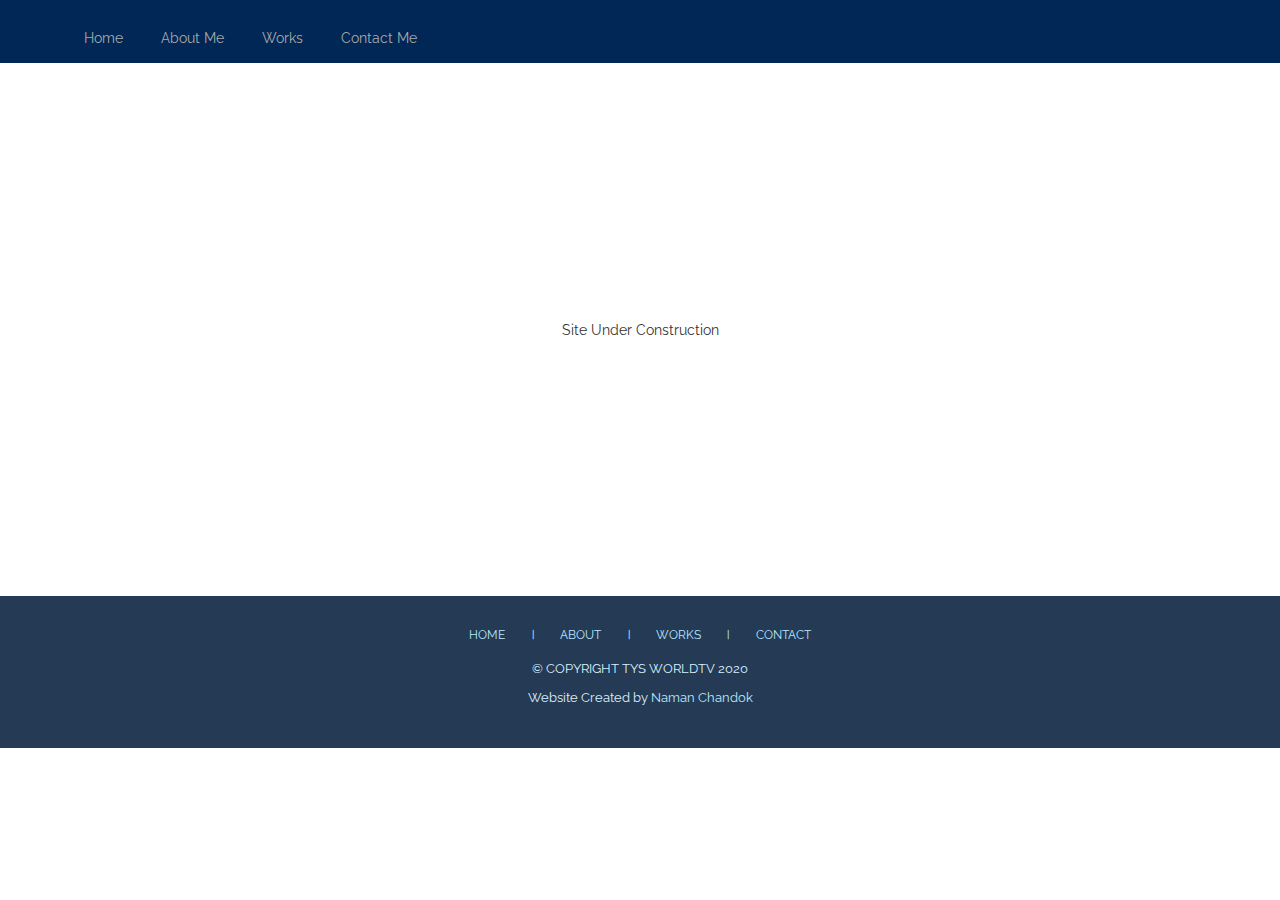
==== about.html @ 0881b540 "abcd" ====
<html>

<meta name="viewport" content="width=device-width, initial-scale=1.0">
<meta charset="utf-8">
    
<head>

<title>TYS worldTV | #YaziForever</title>  

<link href='https://fonts.googleapis.com/css?family=Raleway:400,100,200,300,400italic,500,100italic,700' rel='stylesheet' type='text/css'>
<link rel="stylesheet" href="https://use.fontawesome.com/releases/v5.2.0/css/all.css" integrity="sha384-hWVjflwFxL6sNzntih27bfxkr27PmbbK/iSvJ+a4+0owXq79v+lsFkW54bOGbiDQ" crossorigin="anonymous">
<link rel="stylesheet" href="https://maxcdn.bootstrapcdn.com/bootstrap/3.3.7/css/bootstrap.min.css">
<link href="https://fonts.googleapis.com/css?family=Dosis|Open+Sans" rel="stylesheet">
<link href='main.css' rel='stylesheet' type='text/css'>
<script src="https://maxcdn.bootstrapcdn.com/bootstrap/3.3.7/js/bootstrap.min.js"></script>
<script src="https://ajax.googleapis.com/ajax/libs/jquery/3.3.1/jquery.min.js"></script>

</head>
    
<body>
    
    <!-- NAVBAR -->
    
<div class="navbar">
    <a href="index.html">Home</a>
    <a href="about.html">About Me</a>
    <a href="works.html">Works</a>
    <a href="contact.html">Contact Me</a>
</div>     
    
   <div style="margin-top: 25%; margin-bottom: 20%; text-align: center"> Site Under Construction</div>
    
    <!-- HOME 
    
<div id="home">
    <div class="heading animated fadeInDown">
        <center>
            <h1>TYS worldTV</h1><br>
            <a href="#about">Get Started</a><br><br>
            <h3>#YaziForever at The Yazi Nation</h3>
        </center>
    </div>
</div>
    
    <!-- ABOUT 
    
<center>        
    <div id="about">
        <div class="about-head">
            <h2>About Me</h2>    
            <hr>
        </div>    
        <div class="row">
            <div class="col-md-8">
                <div class="writen">
                    <p> A cricketer and youtuber who started out doing youtube in Nov 2017 with the aim to entertain his audience. It was a slow start but in Nov 2018, his channel rocketed and jumped from 100 subs to 800 subs in just few months... In Oct 2019, TYS made it to 1k subs... <a href="about.html">Read More</a></p>    
                </div> 
            </div>
            <div class="col-md-2">
                <img>
            </div>
        </div>
    </div>
</center>
    
    <!-- FOOTER -->
    
<center>
   <div id="end">
        <div class="footer-text">
            <div class="footer-copy font-alt">
                <a href="index.html">Home</a>
                |
                <a href="about.html">About</a>
                |
                <a href="work.html">Works</a>
                | 
                <a href="contact.html">Contact</a>
            </div>
            <br>
         <big><p class="footer-made">&copy; COPYRIGHT TYS WORLDTV 2020</p> </big>
            <big><p class="footer-made"> Website Created by <a href="https://namanchandok.github.io"> Naman Chandok</a> </p></big>   
        </div>
    </div>
</center>
    
<script>
$(document).ready(function(){
        $("a").on('click', function(event) {
            if (this.hash !== "") {
                event.preventDefault();
                var hash = this.hash;
                
                $('html, body').animate({
                    scrollTop: $(hash).offset().top
                }, 800, function(){
                    window.location.hash = hash;
                });
            } 
        });
    });    
        
</script>
</body>    
</html>
---- main.css ----
/* PRE-REQUISITES */

* {
    margin: 0;
    padding: 0;
    box-sizing: border-box;
    font-family : 'Raleway', sans-serif;
}

html {
    margin: 0;
}
::-webkit-scrollbar {
    width: 10px;
}    
::-webkit-scrollbar-track {
    background-color: #0f0f0f;
}
::-webkit-scrollbar-thumb {
    background-color: #272727;
}

/* NAVBAR */

.navbar a:hover {
    color: #fff;
}
.navbar {
    overflow: hidden;
    background-color: #002755;
    position: fixed;
    width: 100%;
    border-radius: 0;
    z-index: 500;
    padding-left: 5%;
    padding-right: 5%;
    padding-top: 1%;
	-webkit-animation-duration: 2s;
    animation-duration: 2s;
    -webkit-animation-fill-mode: both;
    animation-fill-mode: both;
	-webkit-animation-name: InDown;
    animation-name: InDown;
    top: 0;
    transition: all 0.5s;	
}
.navbar a {
    float: left;
    display: block;
    color: #aaa;
    text-align: center;
    padding: 4px;
    text-decoration: none;
    transition: all 0.5s;
    margin: 10px 15px;
    position: relative;
}

.navbar a::after {
    position: absolute;
    bottom: 0;
    left: 0;
    right: 0;
    margin: auto;
    width: 0%;
    content: '.';
    color: transparent;
    background: #fff;
    height: 2px;
    transition: all 0.5s;
}

.navbar a:hover::after {
    width: 100%;
}

/*HOME*/

#home { 
    background: rgba(0, 17, 64, 0.32);
    height: 100%;
    width: 100%;
    max-width: 100%;
    overflow-x: hidden;
    z-index: -1;
    align-content: center;
    justify-content: center;
}    
#home::before {
    background-image: url(images/homebg.jpg);
    position: absolute;
    background-attachment: fixed;
    background-repeat: no-repeat;
    background-size: cover;
    content: "";
    height: 100%;
    width: 100%;
    z-index: -1;
}


#home .heading {
    padding-top: 35vh;
    visibility: visible;
    z-index: 1;
    padding-bottom: 160px;
}

#home .heading h1 {
    -webkit-animation-duration: 2s;
    animation-duration: 2s;
    -webkit-animation-fill-mode: both;
    animation-fill-mode: both;
	-webkit-animation-name: open;
    animation-name: open;
	animation-delay: 2s;
	-webkit-animation-delay: 2s;
}

#home .heading h3{
    animation-duration: 1s;
    animation-fill-mode: both;
    animation-name: fadeInDown;
    animation-delay: 3.25s;
}


#home .heading h1, h3 {
    color: #D9F2FF;
    font-size: 37.0224;
    font-family: 'Raleway', sans-serif;
    font-weight: 300;
    margin-top: 10px;
    margin-bottom: 10px;
    max-width: 80%;
}
    
#home h3 {
    font-size: 28.8;
}

#home a {
    color: #D9F2FF;
    border: #002755 solid 1.5px;
    background: none;
    border-radius: 30px;
    padding: 10 30;
    justify-content: center;
    align-content: center;
    transition: 0.5s;
    text-align: center;
    animation-duration: 1s;
    animation-fill-mode: both;
    animation-name: fadeInDown;
    animation-delay: 3.25s;
}

#home a:hover {
    background: #002755;
    color: #fff;
    text-decoration: none;
}

/* ABOUT */


.about-head h2{
    font-family: 'Raleway', sans-serif;
    font-weight: 300;
    color: #000;
}

#about h4,h5 {
    font-family: 'Raleway', sans-serif;
    font-weight: 300;
    text-transform: uppercase;
    letter-spacing: 2px;
    color: #000;
}

#about i {
    font-size: 50px;
    color: #292929;
    margin: 10px;
    color: #000;
}

.about-head hr {
    border-top:solid 2px #002755;
    width: 20%;
}

.row {
    margin: 0;
}

#about {
    padding: 50;
    color: #000;
    z-index: 2;
    align-content: center;
    justify-content: center;
}
    
#about .writen  {
    font-family: 'Raleway', sans-serif;
    text-align: left;
    font-weight: 300;
    padding-left: 10%;
    padding-right: 10%;
    color: #000;
}

#about .writen p {
    padding-top: 5%;
}
 
#about img {
    width: 80%
}

/*END*/

#end {
    color: rgb(217, 242, 255);
    background-color: rgb(36, 58, 85);
    font-size: 11px;
    font-family: 'Open Sans', sans-serif;
    padding: 30px;
}
    
.font-alt {
    color: rgb(185, 231, 255);
    font-family: 'Dosis', sans-serif;
    text-transform: uppercase;
    font-size: 12px;
}

#end .font-alt a {
    padding: 0 2%;
}

#end a {
    color: rgb(185, 231, 255);
}
    
/* ANIMATIONS */

@-webkit-keyframes open {
    0% {
        opacity: 0;
    }
    50% {
        opacity: 1;
        letter-spacing: 3px;
    }
    100% {
        letter-spacing: normal;
    }
}
         
@keyframes open {
    0% {
       opacity: 0;
    }
    50% {
       opacity: 1;
       letter-spacing: 3px;
    }
    100% {
       letter-spacing: normal;
    }
}

@keyframes fadeInDown {
    0% {
        opacity: 0;
        transform: translateY(-20px)
    }
    100% {
        opacity: 1;
        transform: translateY(0px)
    }
}
	
@-webkit-keyframes InDown {
    0% {
        -webkit-transform: translateY(-100px);
    }
    100% {
        -webkit-transform: translateY(0);
    }
}
         
@keyframes InDown {
    0% {
        -webkit-transform: translateY(-100px);
    }
    100% {
        -webkit-transform: translateY(0);
    }
}
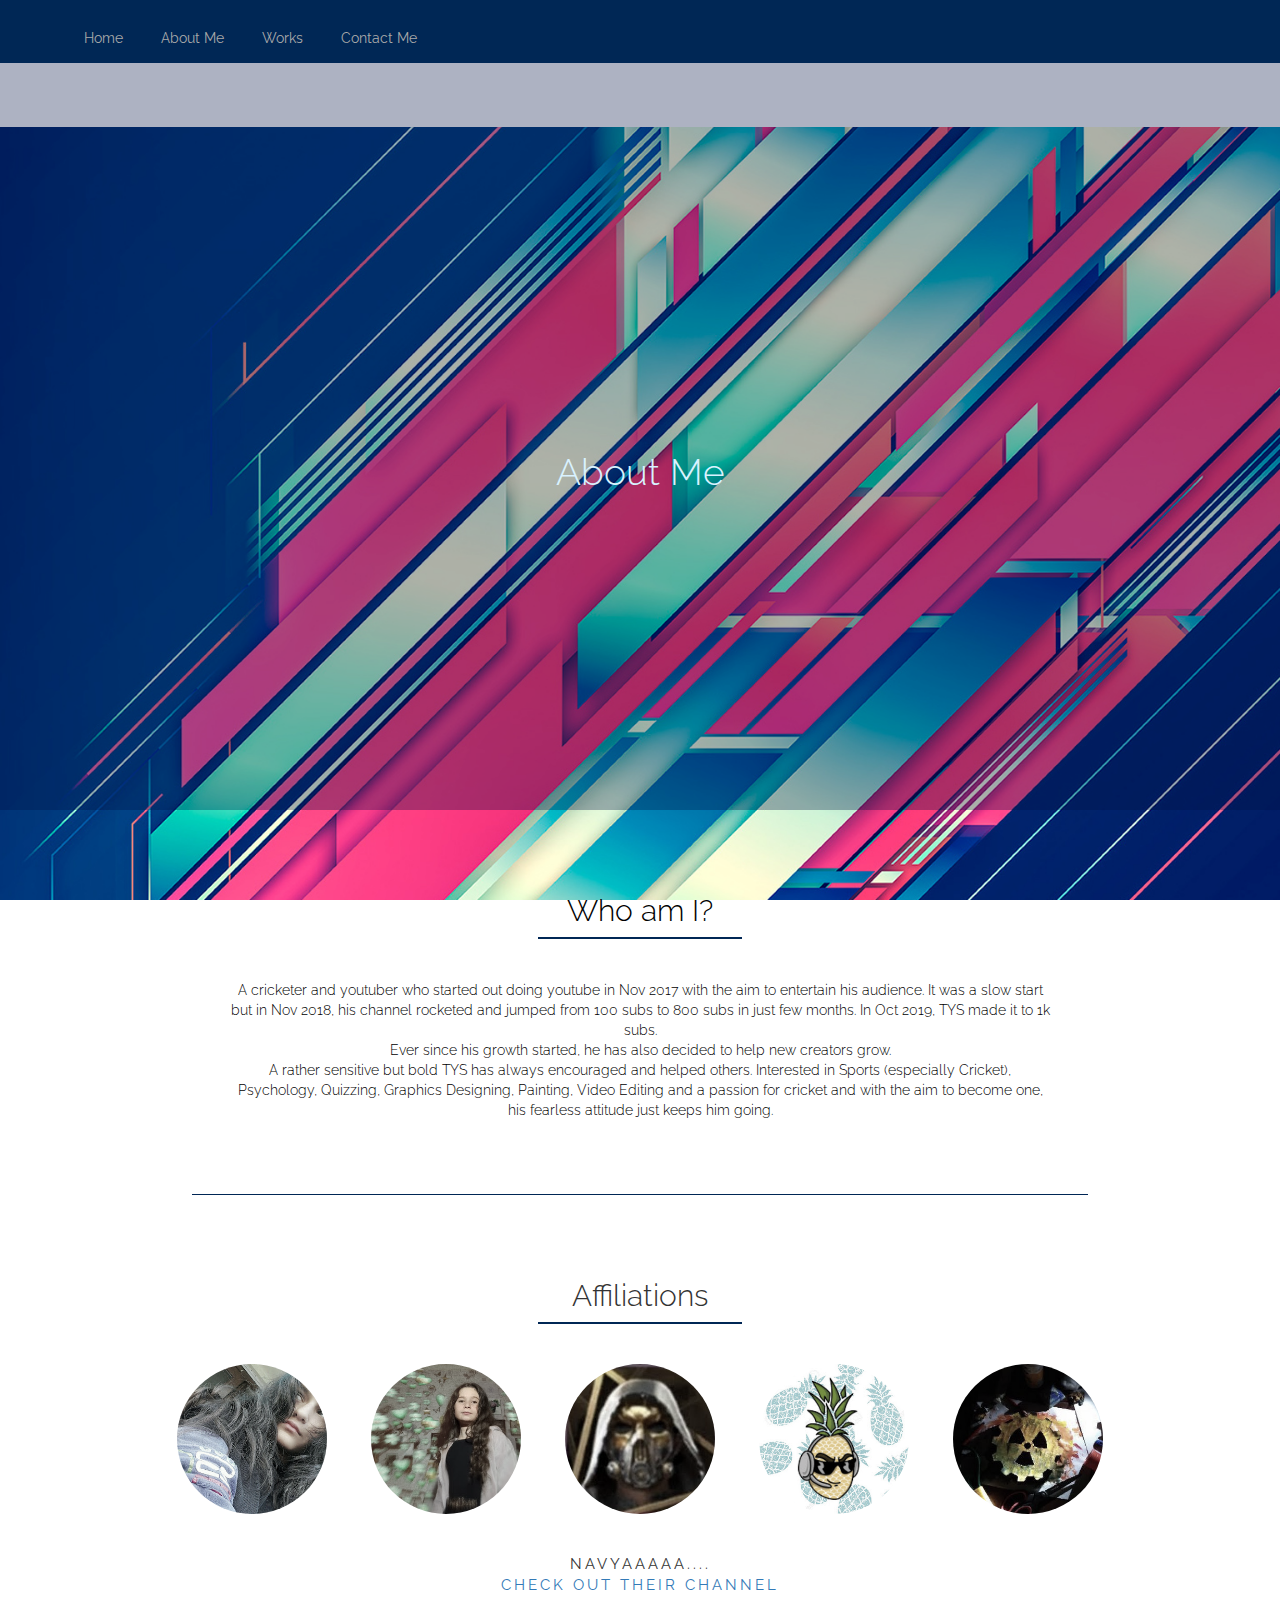
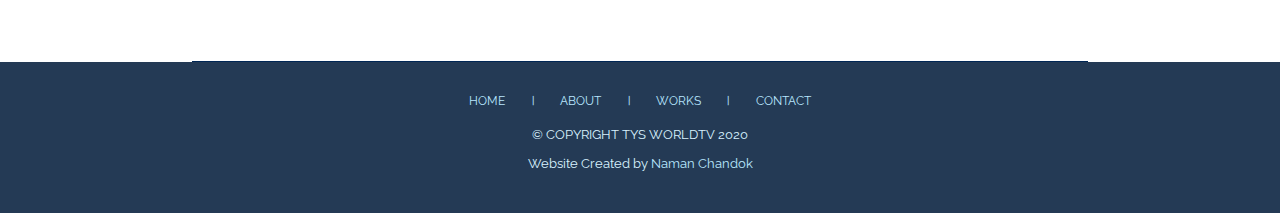
==== commit f188472b: "abc" ====
--- a/about.html
+++ b/about.html
@@ -5,7 +5,7 @@
     
 <head>
 
-<title>TYS worldTV | #YaziForever</title>  
+<title>TYS worldTV | About Me</title>  
 
 <link href='https://fonts.googleapis.com/css?family=Raleway:400,100,200,300,400italic,500,100italic,700' rel='stylesheet' type='text/css'>
 <link rel="stylesheet" href="https://use.fontawesome.com/releases/v5.2.0/css/all.css" integrity="sha384-hWVjflwFxL6sNzntih27bfxkr27PmbbK/iSvJ+a4+0owXq79v+lsFkW54bOGbiDQ" crossorigin="anonymous">
@@ -28,39 +28,75 @@
     <a href="contact.html">Contact Me</a>
 </div>     
     
-   <div style="margin-top: 25%; margin-bottom: 20%; text-align: center"> Site Under Construction</div>
+    <!-- HOME -->
     
-    <!-- HOME 
-    
-<div id="home">
+<div id="home" class="about-home">
     <div class="heading animated fadeInDown">
         <center>
-            <h1>TYS worldTV</h1><br>
-            <a href="#about">Get Started</a><br><br>
-            <h3>#YaziForever at The Yazi Nation</h3>
+            <h1>About Me</h1><br>
         </center>
     </div>
 </div>
     
-    <!-- ABOUT 
+    <!-- ABOUT -->
     
 <center>        
     <div id="about">
         <div class="about-head">
-            <h2>About Me</h2>    
+            <h2>Who am I?</h2>    
             <hr>
-        </div>    
-        <div class="row">
-            <div class="col-md-8">
-                <div class="writen">
-                    <p> A cricketer and youtuber who started out doing youtube in Nov 2017 with the aim to entertain his audience. It was a slow start but in Nov 2018, his channel rocketed and jumped from 100 subs to 800 subs in just few months... In Oct 2019, TYS made it to 1k subs... <a href="about.html">Read More</a></p>    
-                </div> 
+        </div>   
+        <div class="writen">
+            <center>
+                <p> A cricketer and youtuber who started out doing youtube in Nov 2017 with the aim to entertain his audience. It was a slow start but in Nov 2018, his channel rocketed and jumped from 100      subs to 800 subs in just few months. In Oct 2019, TYS made it to 1k subs.<br>
+                Ever since his growth started, he has also decided to help new creators grow.<br>
+                A rather sensitive but bold TYS has always encouraged and helped others. Interested in Sports (especially Cricket), Psychology, Quizzing, Graphics Designing, Painting, Video Editing and a passion for cricket and with the aim to become one, his fearless attitude just keeps him going.</p>
+            </center>
+        </div> 
+    </div>
+</center>
+    
+<hr>
+    
+    <!-- AFFILIATIONS -->
+    
+<center>    
+    <div id="people">
+        <div class="about-head">
+            <h2>Affiliations</h2>    
+            <hr>
+        </div>   
+        <div class="people-pics">
+            <img src="images/people1.jpg" alt="test-1" class="nofilter">
+            <img src="images/people2.jpg" alt="test-2">
+            <img src="images/people3.jpg" alt="test-3">
+            <img src="images/people4.jpg" alt="test-4">
+            <img src="images/people5.jpg" alt="test-5">
+            
+        </div>
+        <div class="people-contents">
+            <div class="people active" id="test-1">
+                <span class="description">navyaaaaa....<br><a href="https://www.youtube.com/channel/UCP392rOB4YTQrAduUJnULjw" target="_blank">Check out their channel</a></span>
             </div>
-            <div class="col-md-2">
-                <img>
+            
+            <div class="people" id="test-2">
+                <span class="description">may b<br><a href="https://www.youtube.com/channel/UCcJsbxlKhPYkQNCuI5wDPgA" target="_blank">Check out their channel</a></span>
+            </div>
+            
+            <div class="people" id="test-3">
+                <span class="description">737 MaxMode<br><a href="https://www.youtube.com/channel/UC7jiSZeTub8UNWrvPDK2u7w" target="_blank">Check out their channel</a></span>
+            </div>
+            
+            <div class="people" id="test-4">
+                <span class="description">Pineapple Fun<br><a href="https://www.youtube.com/channel/UCGRog8gzlYUzGvcGUPiqr6Q" target="_blank">Check out their channel</a></span>
+            </div>
+            
+            <div class="people" id="test-5">
+                <span class="description">RaDyOAcTiV GeAr<br><a href="https://www.youtube.com/channel/UC2cuomU6x17TShefleNvGFg" target="_blank">Check out their channel</a></span>
             </div>
         </div>
     </div>
+    <hr>
 </center>
     
     <!-- FOOTER -->
@@ -85,6 +121,9 @@
 </center>
     
 <script>
+    
+    // SMOOTH SCROLL
+    
 $(document).ready(function(){
         $("a").on('click', function(event) {
             if (this.hash !== "") {
@@ -99,7 +138,16 @@
             } 
         });
     });    
+
+    // PEOPLE SECTION SCRIPT
+    
+    $('.people-pics img').click(function(){
+        $(".people-pics img").removeClass("active");
+        $(this).addClass("active");
         
+        $(".people").removeClass("active");
+        $("#"+$(this).attr("alt")).addClass("active");
+    })
 </script>
 </body>    
 </html>--- a/main.css
+++ b/main.css
@@ -18,6 +18,11 @@
 }
 ::-webkit-scrollbar-thumb {
     background-color: #272727;
+}
+hr {
+    border-color: rgba(0, 38, 85, 40);
+    width: 70%;
+    margin: auto;
 }
 
 /* NAVBAR */
@@ -161,6 +166,24 @@
     text-decoration: none;
 }
 
+.about-home {
+    height: 90% !important;
+}
+
+.about-home::before {
+    height: 90% !important;
+    background-image: url(images/aboutbg.jpg) !important;
+}
+
+.contact-home {
+    height: 90% !important;
+}
+
+.contact-home::before {
+    height: 90% !important;
+    background-image: url(images/contactbg.jpg) !important;
+}
+
 /* ABOUT */
 
 
@@ -195,7 +218,7 @@
 }
 
 #about {
-    padding: 50;
+    padding: 5% 10%;
     color: #000;
     z-index: 2;
     align-content: center;
@@ -219,6 +242,65 @@
     width: 80%
 }
 
+/*PEOPLE*/
+	
+#people {
+    padding: 5% 10%;
+}
+
+#people .about-head h2 {
+    font-family: 'Raleway', sans-serif;
+    font-weight: 300;
+    color: var(--font-color);
+}
+
+#people .about-head hr {
+    border-top:solid 2px #002755;
+    width: 20%;
+}
+
+.people-pics{
+    padding: 40px 0;
+}
+
+.people-pics img{
+    width: 150px;
+    height: 150px;
+    border-radius: 50%;
+    margin: 0 20px;
+    filter: grayscale(50%);
+    transition: .3s;
+    cursor: pointer;
+}
+
+.people-pics img:hover, .people-pics img.active{
+    filter: none;
+}
+
+
+.people-contents{
+    max-width: 600px;
+    margin: auto;
+}
+
+.people{
+    display: none;
+}
+
+.people.active{
+    display: block;
+}
+
+.people p{
+    margin-bottom: 20px;
+}
+
+.people .description{
+    text-transform: uppercase;
+    letter-spacing: 3px;
+    font-size: 15px;
+}
+
 /*END*/
 
 #end {
@@ -243,7 +325,80 @@
 #end a {
     color: rgb(185, 231, 255);
 }
-    
+ 
+/*CONTACT*/
+
+#contact {
+    padding: 5% 10%;  
+}
+
+#contact .row {
+    padding-top: 5%;
+}
+
+#contact .col-md-4 {
+    align-content: center;
+    justify-content: center;
+}
+
+#contact .col-md-6 {
+    margin: 10px auto;
+}
+
+#contact form input[type=email], input[type=text], textarea {
+    border: transparent solid 2px;
+    border-bottom-color: #000c2c;
+    padding: 10;
+    justify-content: center;
+    align-content: center;
+    width: 60%;;
+    transition: 0.25s;
+    text-align: center;
+    margin: 10px auto;
+    background: none;
+}
+
+#contact form textarea {
+    width: 80%;
+}
+
+input[type="submit"] {
+    border: #002da7 solid 2px;
+    background: none;
+    border-radius: 30px;
+    padding: 10;
+    justify-content: center;
+    align-content: center;
+    width: 40%;
+    transition: 0.5s;
+    text-align: center;
+    margin: 5px auto;
+}
+
+input[type="submit"]:hover{
+    background: #002da7;
+    color: #fff;
+}
+
+#contact form input[type="email"]:focus-within {
+    border: transparent solid 2px;
+    border-bottom-color: #002da7;
+    width: 70%;
+}
+
+#contact form input[type="text"]:focus-within {
+    border: transparent solid 2px;
+    border-bottom-color: #002da7;
+    width: 70%;
+}
+
+#contact form textarea:focus-within {
+    border: transparent solid 2px;
+    border-bottom-color: #002da7;
+    width: 90%;
+}
+
+
 /* ANIMATIONS */
 
 @-webkit-keyframes open {
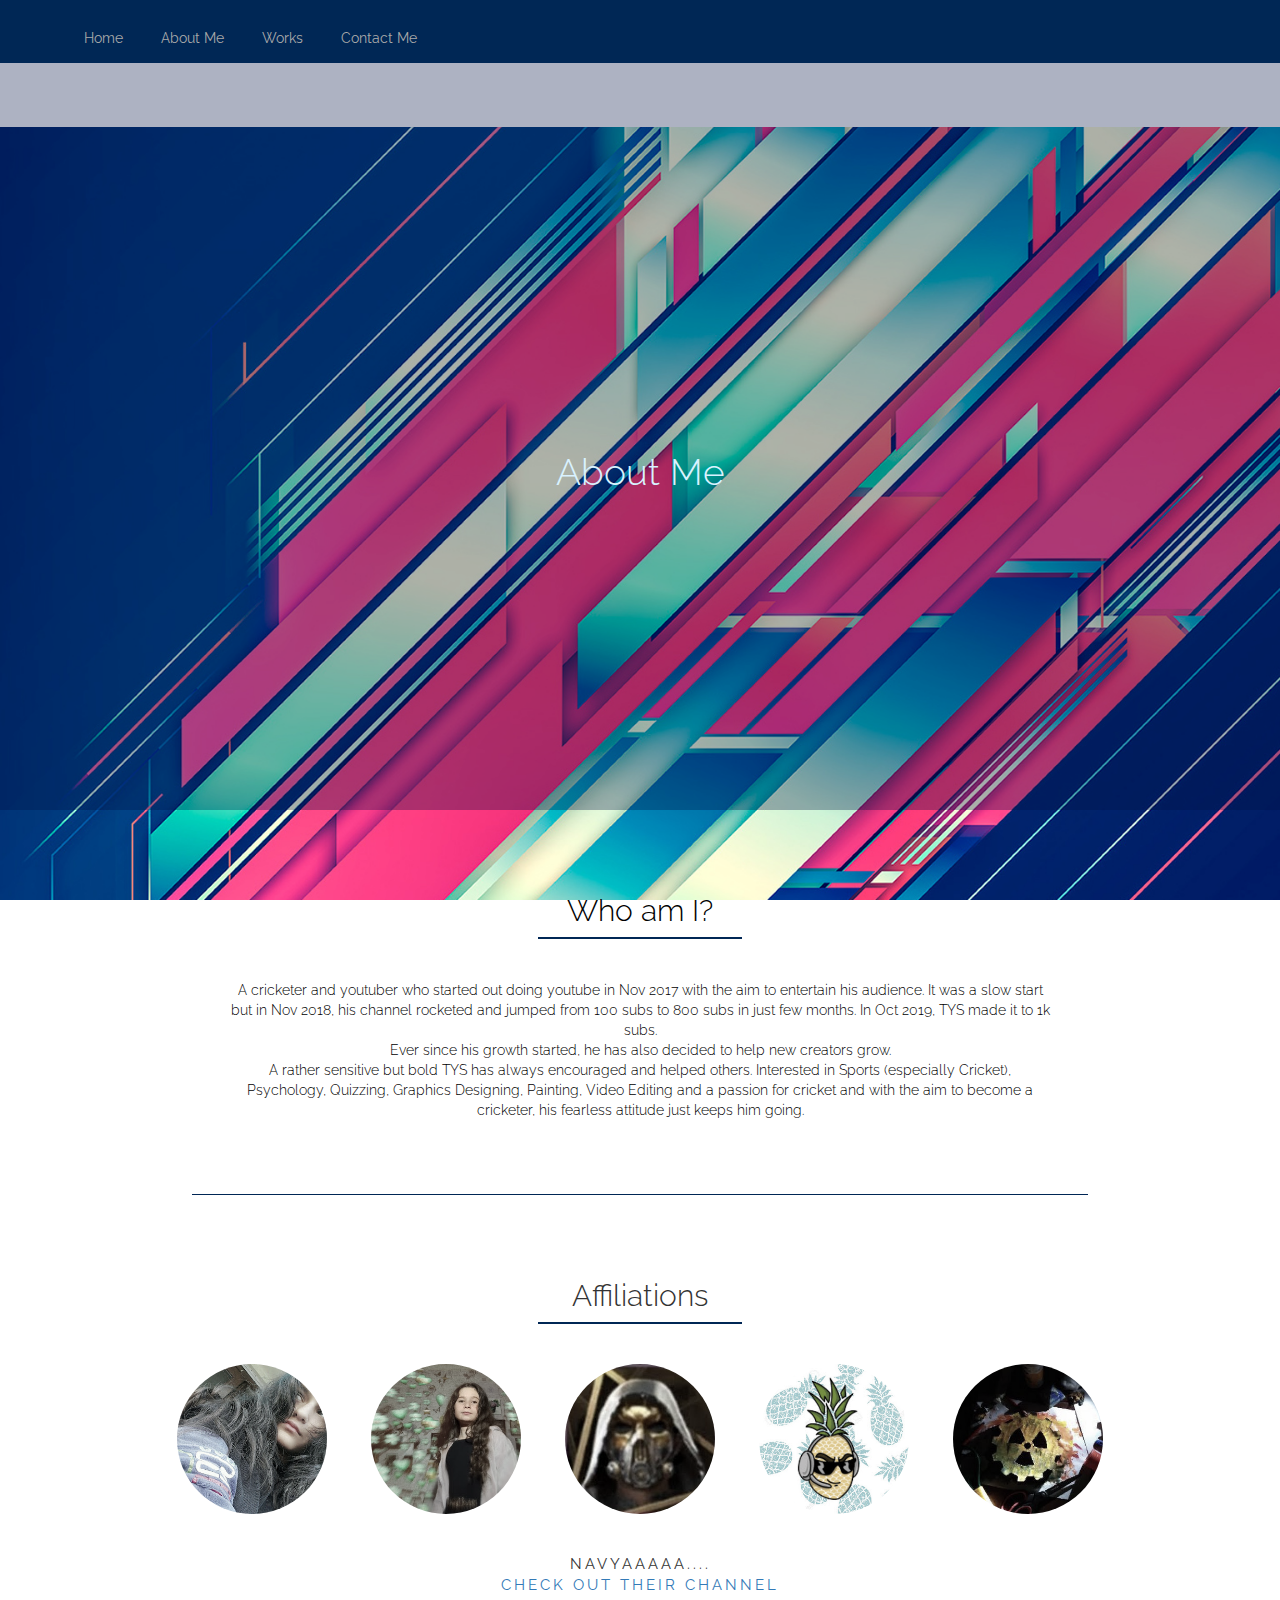
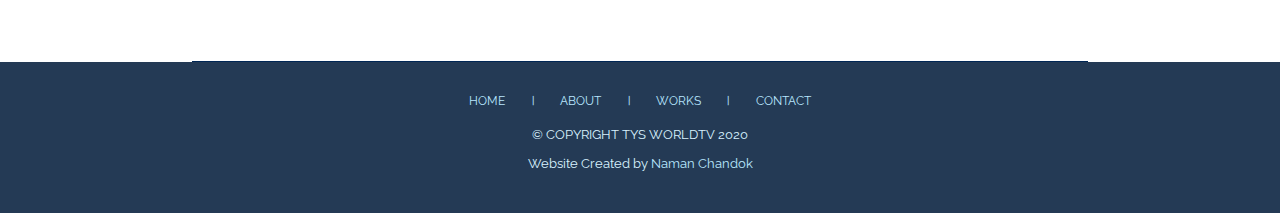
==== commit c1aae69a: "hjv" ====
--- a/about.html
+++ b/about.html
@@ -50,7 +50,7 @@
             <center>
                 <p> A cricketer and youtuber who started out doing youtube in Nov 2017 with the aim to entertain his audience. It was a slow start but in Nov 2018, his channel rocketed and jumped from 100      subs to 800 subs in just few months. In Oct 2019, TYS made it to 1k subs.<br>
                 Ever since his growth started, he has also decided to help new creators grow.<br>
-                A rather sensitive but bold TYS has always encouraged and helped others. Interested in Sports (especially Cricket), Psychology, Quizzing, Graphics Designing, Painting, Video Editing and a passion for cricket and with the aim to become one, his fearless attitude just keeps him going.</p>
+                A rather sensitive but bold TYS has always encouraged and helped others. Interested in Sports (especially Cricket), Psychology, Quizzing, Graphics Designing, Painting, Video Editing and a passion for cricket and with the aim to become a cricketer, his fearless attitude just keeps him going.</p>
             </center>
         </div> 
     </div>
@@ -109,7 +109,7 @@
                 |
                 <a href="about.html">About</a>
                 |
-                <a href="work.html">Works</a>
+                <a href="works.html">Works</a>
                 | 
                 <a href="contact.html">Contact</a>
             </div>
--- a/main.css
+++ b/main.css
@@ -184,6 +184,15 @@
     background-image: url(images/contactbg.jpg) !important;
 }
 
+.works-home {
+    height: 90% !important;
+}
+
+.works-home::before {
+    height: 90% !important;
+    background-image: url(images/worksbg.jpg) !important;
+}
+
 /* ABOUT */
 
 
@@ -398,6 +407,51 @@
     width: 90%;
 }
 
+/* GALLERY */
+
+.gallery {
+    padding: 0% 10% 5% 10%;
+}
+
+.image {
+    opacity: 1;
+    display: block;
+    width: 100%;
+    height: auto;
+    transition: .5s ease;
+    backface-visibility: hidden;
+    margin: 10px 5px;
+    margin-left: 0;
+}
+
+.middle {
+    transition: .5s ease;
+    opacity: 0;
+    position: absolute;
+    top: 50%;
+    left: 50%;
+    transform: translate(-50%, -50%);
+    -ms-transform: translate(-50%, -50%);
+    text-align: center;
+}
+
+.container:hover .image {
+    filter: grayscale(80%);
+    opacity: 0.5;
+}
+
+.container:hover .middle {
+    opacity: 1;
+}
+
+.text {
+    color: white;
+    font-size: 16px;
+}
+
+.back {
+    background: #000;
+}
 
 /* ANIMATIONS */
 
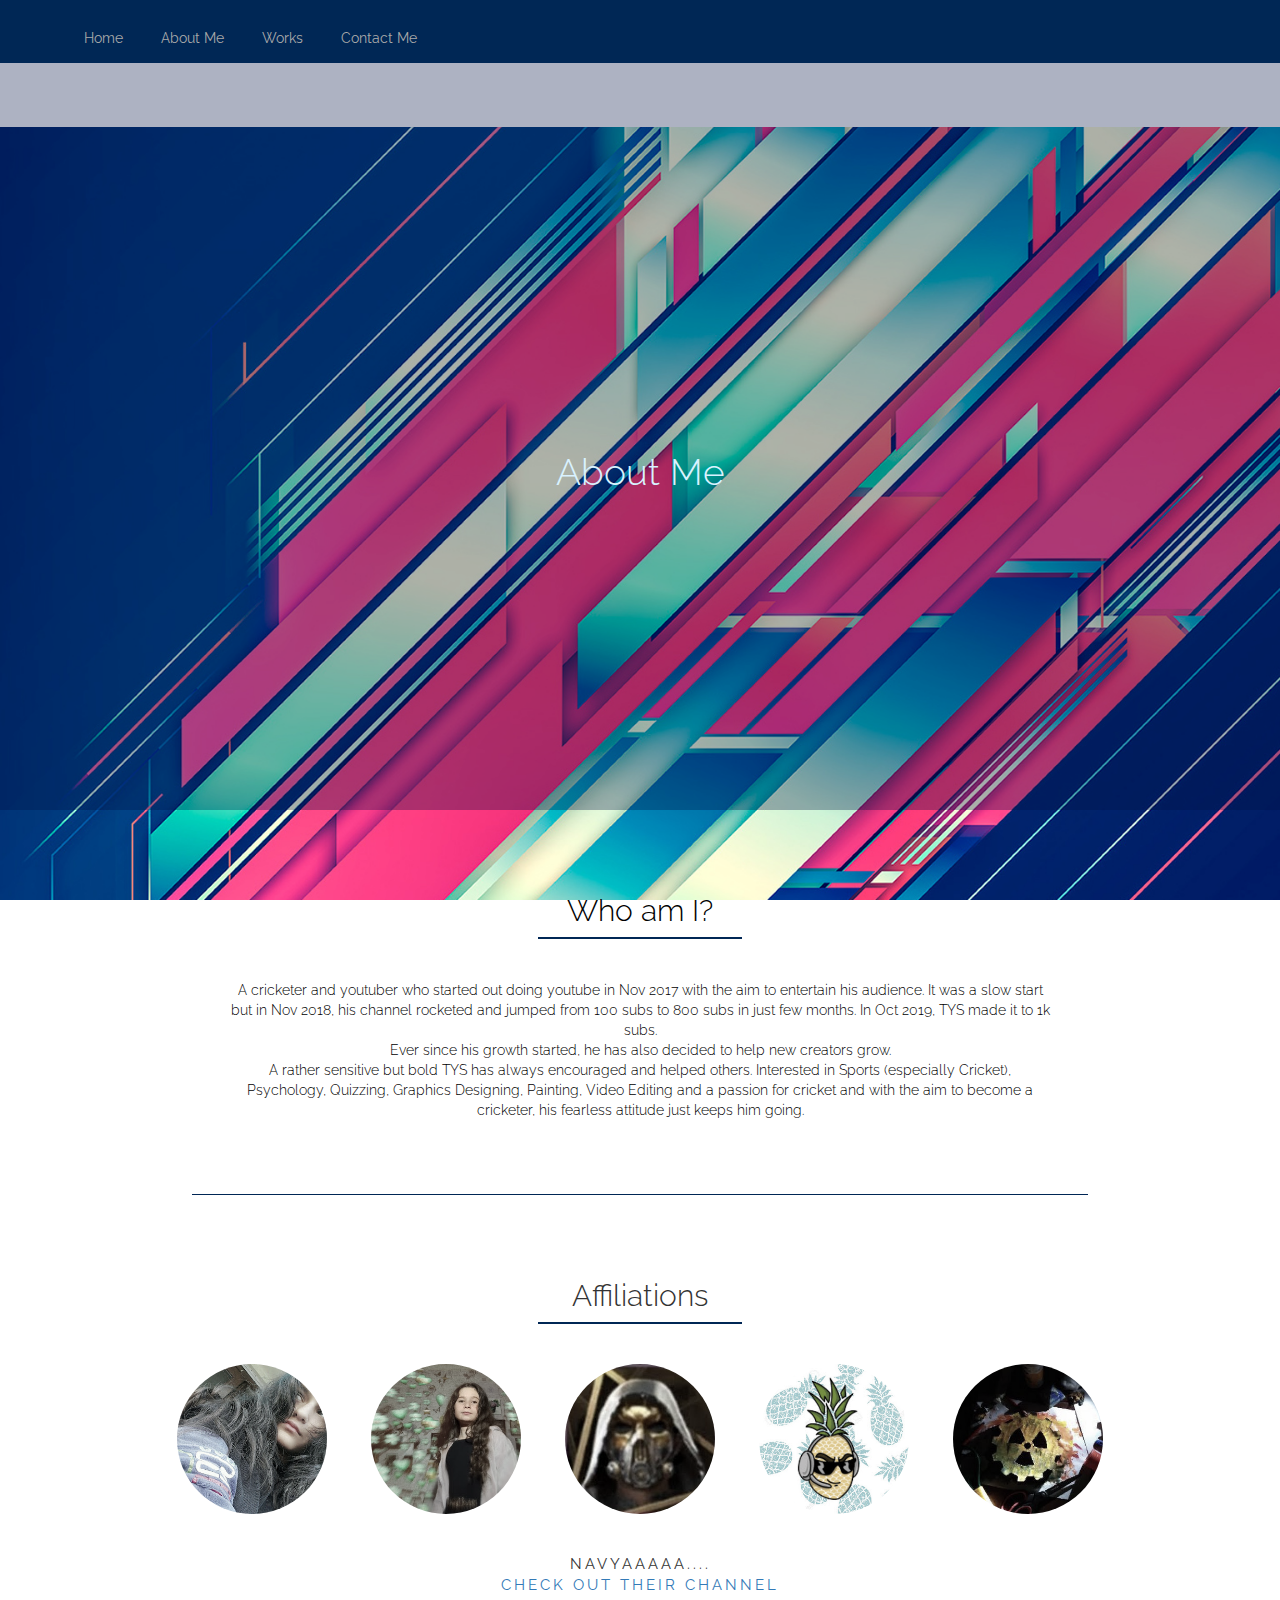
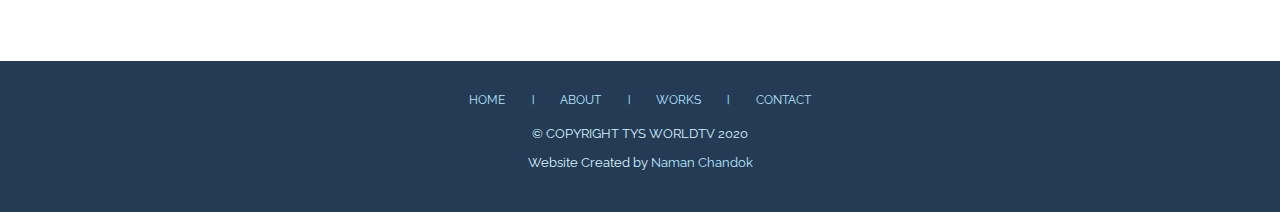
==== commit 9e91309b: "Update about.html" ====
--- a/about.html
+++ b/about.html
@@ -96,7 +96,6 @@
             </div>
         </div>
     </div>
-    <hr>
 </center>
     
     <!-- FOOTER -->
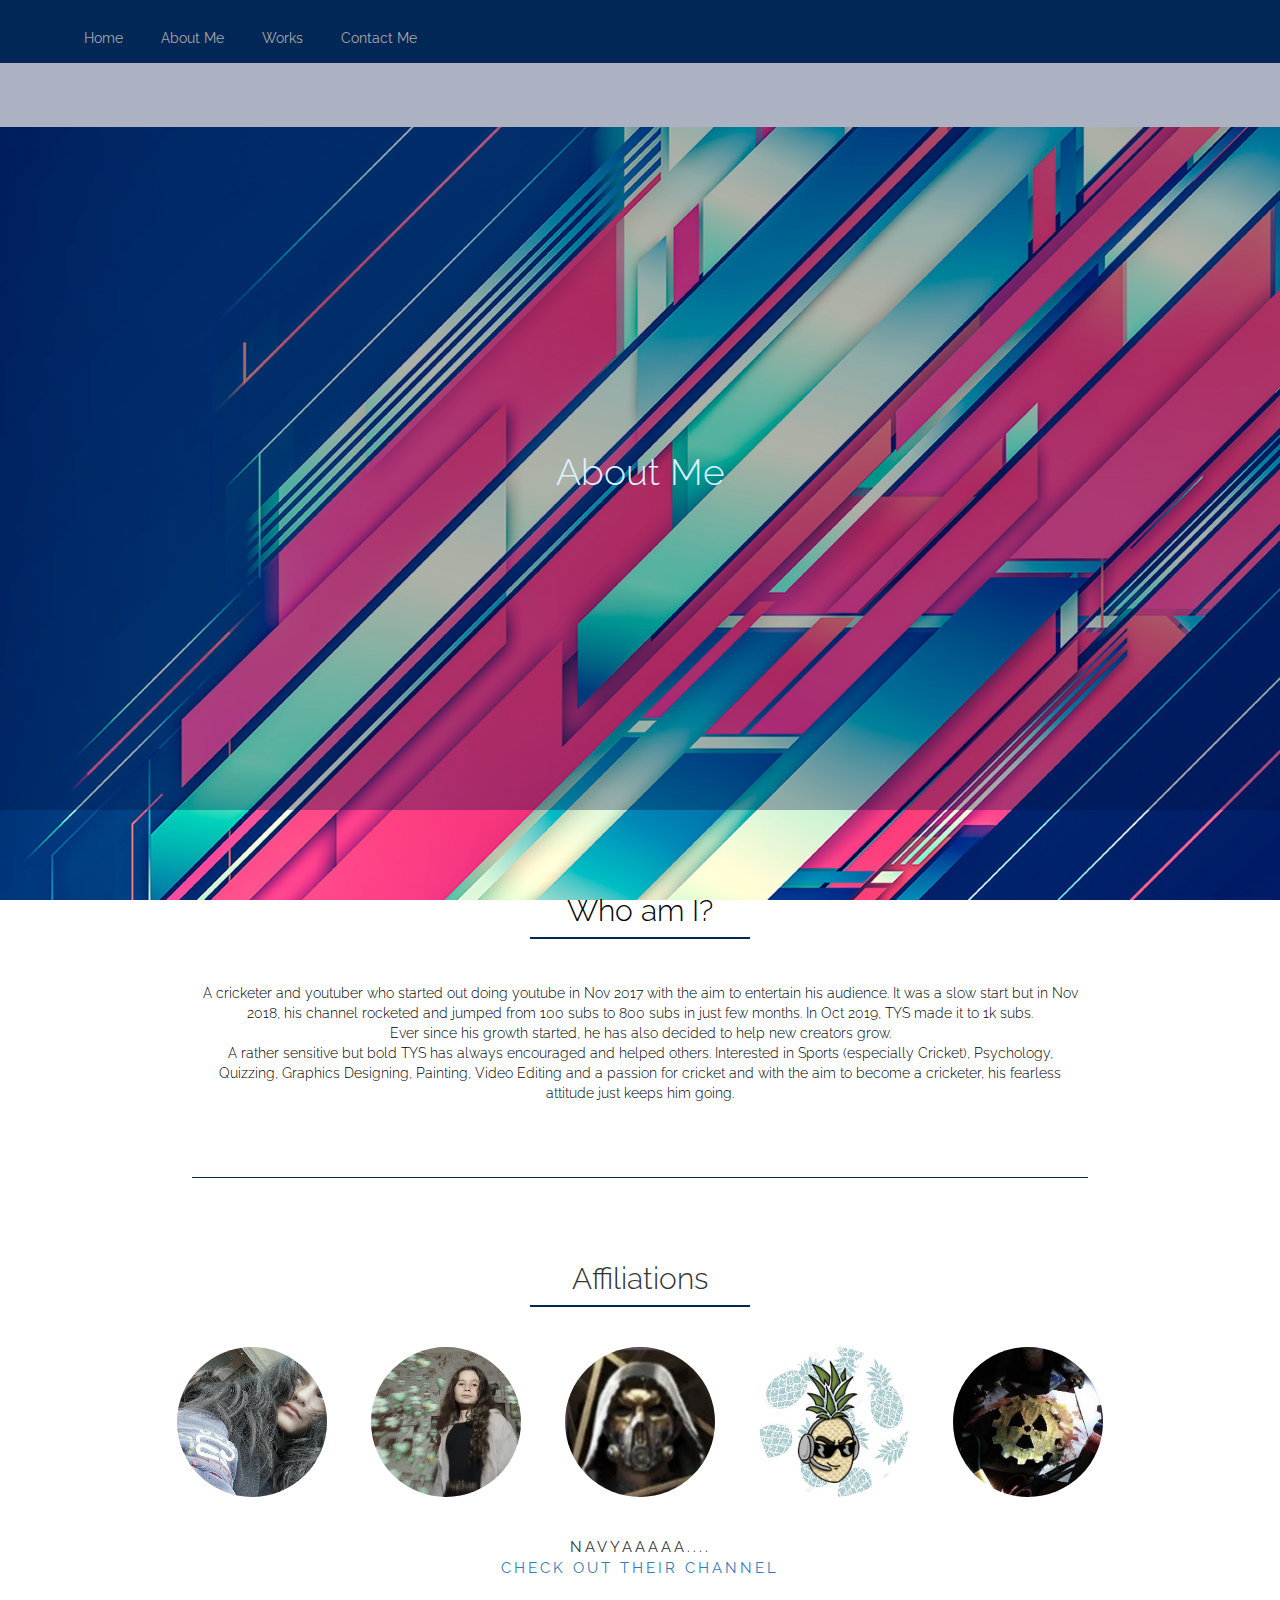
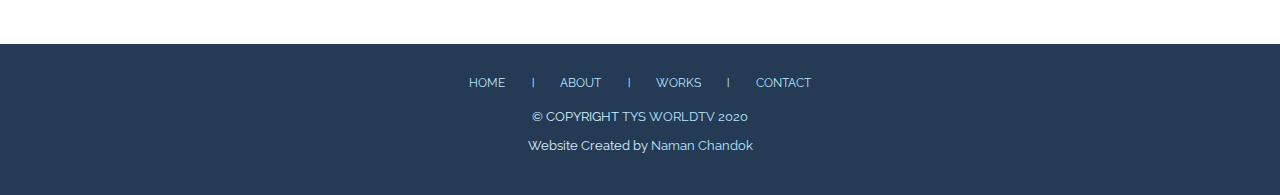
==== commit a7206709: "123456" ====
--- a/about.html
+++ b/about.html
@@ -113,7 +113,7 @@
                 <a href="contact.html">Contact</a>
             </div>
             <br>
-         <big><p class="footer-made">&copy; COPYRIGHT TYS WORLDTV 2020</p> </big>
+            <big><p class="footer-made">&copy; COPYRIGHT <a href="https://www.youtube.com/channel/UCOFOn2IRgqVs3cDRLEzjbSw" target="_blank">TYS WORLDTV 2020</a></p> </big>
             <big><p class="footer-made"> Website Created by <a href="https://namanchandok.github.io"> Naman Chandok</a> </p></big>   
         </div>
     </div>
--- a/main.css
+++ b/main.css
@@ -1,4 +1,4 @@
-/* PRE-REQUISITES */
+    /* PRE-REQUISITES */
 
 * {
     margin: 0;
@@ -25,7 +25,7 @@
     margin: auto;
 }
 
-/* NAVBAR */
+    /* NAVBAR */
 
 .navbar a:hover {
     color: #fff;
@@ -193,8 +193,7 @@
     background-image: url(images/worksbg.jpg) !important;
 }
 
-/* ABOUT */
-
+    /* ABOUT */
 
 .about-head h2{
     font-family: 'Raleway', sans-serif;
@@ -227,7 +226,7 @@
 }
 
 #about {
-    padding: 5% 10%;
+    padding: 5% 7%;
     color: #000;
     z-index: 2;
     align-content: center;
@@ -246,15 +245,64 @@
 #about .writen p {
     padding-top: 5%;
 }
+
+.page-abt .writen p {
+    padding-top: 10% !important;
+}
  
 #about img {
-    width: 80%
+    width: 60%;
+}
+
+    /* NEWS */
+
+.news {
+    border: transparent solid 2px;
+    border-left-color: #002755;
+    margin: 10%;
+    padding: 0 10%;
+}
+
+.news-container {
+    display: block;
+    color: #000;
+}
+
+.news-image {
+    width: 80%;
+    transition: 0.25s;
+}
+
+.news-image img {
+    width: 100%;
+}
+
+.news-text {
+    margin: 5% 0;
+    font-weight: 500;
+    transition: 0.25s;
+}
+
+.news-container:hover .news-image {
+    opacity: 0.8;
+}
+
+.news-container:hover {
+    color: #003a7e;
+    text-decoration: none;
+}
+
+@media screen and (max-width: 992px) {
+    .news {
+        border-left-color: transparent;
+        border-top-color: #002755;
+    }
 }
 
 /*PEOPLE*/
 	
 #people {
-    padding: 5% 10%;
+    padding: 5% 7%;
 }
 
 #people .about-head h2 {
@@ -338,7 +386,7 @@
 /*CONTACT*/
 
 #contact {
-    padding: 5% 10%;  
+    padding: 5% 7%;  
 }
 
 #contact .row {
@@ -407,10 +455,10 @@
     width: 90%;
 }
 
-/* GALLERY */
+    /* GALLERY */
 
 .gallery {
-    padding: 0% 10% 5% 10%;
+    padding: 0% 7% 5% 7%;
 }
 
 .image {
@@ -453,7 +501,7 @@
     background: #000;
 }
 
-/* ANIMATIONS */
+    /* ANIMATIONS */
 
 @-webkit-keyframes open {
     0% {
